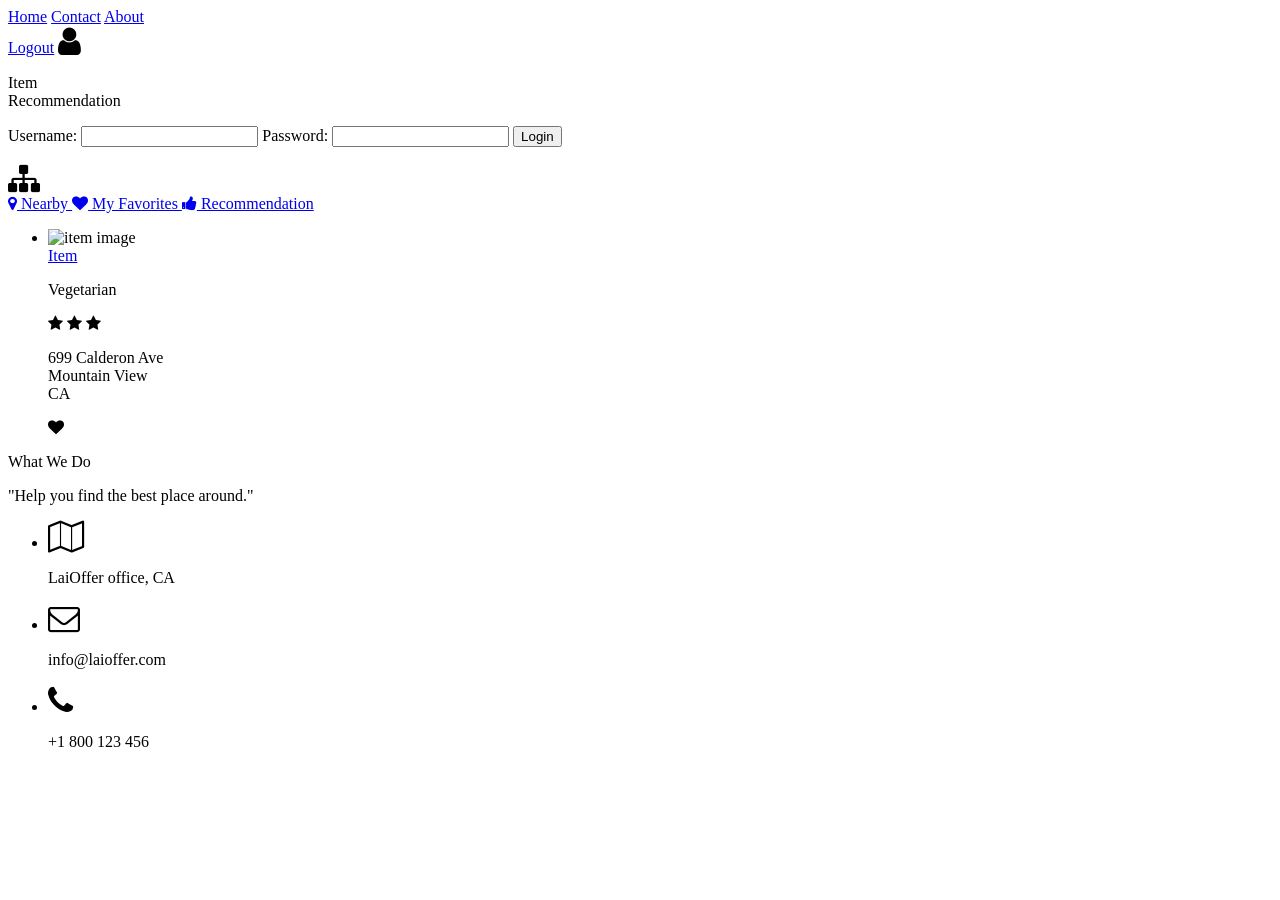
==== index.html @ aafc6a97 "html" ====
<!DOCTYPE html>
<html>
<head>
  <meta charset="UTF-8">
  <meta name="description" content="Item Recommendation">
  <meta name="author" content="Your Name">
  <title>Item Recommendation Final</title>
  <link href='https://fonts.googleapis.com/css?family=Open+Sans:400,300,700' rel='stylesheet' type='text/css'>
  <link rel="stylesheet" href="https://maxcdn.bootstrapcdn.com/font-awesome/4.5.0/css/font-awesome.min.css">
  <link rel="stylesheet" href="styles/main2.0.css">
</head>
<body>
  <header class="top-header">
    <nav class="top-nav">
      <a href="#">Home</a>
      <a href="#">Contact</a>
      <a href="#">About</a>
    </nav>
    <span id="welcome-msg"></span>
    <a id="logout-link" href="logout">Logout</a>
    <i id="avatar" class="avatar fa fa-user fa-2x"></i>
  </header>
  
  <div class="container">
   <header>
      <p>
        <span>Item</span>
        <br /> Recommendation
      </p>
    </header>

    <section class="main-section">
    <div id="login-form">
 	    <label for="username">Username:</label>
 	    <input id="username" name="username" type="text">
 	    <label for="password">Password:</label>
 	    <input id="password" name="password" type="password">
 	    <button id="login-btn">Login</button>
 	    <p id="login-error"></p>
    </div>

    
      <aside id="item-nav">
        <div class="nav-icon">
          <i class="fa fa-sitemap fa-2x"></i>
        </div>
        <nav class="main-nav">
          <a href="#" id="nearby-btn" class="main-nav-btn active">
            <i class="fa fa-map-marker"></i> Nearby
          </a>
          <a href="#" id="fav-btn" class="main-nav-btn">
            <i class="fa fa-heart"></i> My Favorites
          </a>
          <a href="#" id="recommend-btn" class="main-nav-btn">
            <i class="fa fa-thumbs-up"></i> Recommendation
          </a>
        </nav>
      </aside>

      <ul id="item-list">
        <li class="item">
          <img alt="item image" src="https://s3-media3.fl.yelpcdn.com/bphoto/EmBj4qlyQaGd9Q4oXEhEeQ/ms.jpg" />
          <div>
            <a class="item-name" href="#">Item</a>
            <p class="item-category">Vegetarian</p>
            <div class="stars">
              <i class="fa fa-star"></i>
              <i class="fa fa-star"></i>
              <i class="fa fa-star"></i>
            </div>
          </div>
          <p class="item-address">699 Calderon Ave<br/>Mountain View<br/> CA</p>
          <div class="fav-link">
            <i class="fa fa-heart"></i>
          </div>
        </li>
      </ul>
    </section>  
  </div>
  
 <footer>
    <p class="title">What We Do</p>
    <p>"Help you find the best place around."</p>
    <ul>
      <li>
        <p><i class="fa fa-map-o fa-2x"></i></p>
        <p>LaiOffer office, CA</p>
      </li>
      <li>
        <p><i class="fa fa-envelope-o fa-2x"></i></p>
        <p>info@laioffer.com</p>
      </li>
      <li>
        <p><i class="fa fa-phone fa-2x"></i></p>
        <p>+1 800 123 456</p>
      </li>
    </ul>
  </footer> 
  
  <script src="https://rawgit.com/emn178/js-md5/master/build/md5.min.js"></script> 
  <script src="scripts/main.js"></script>
</body>
</html>
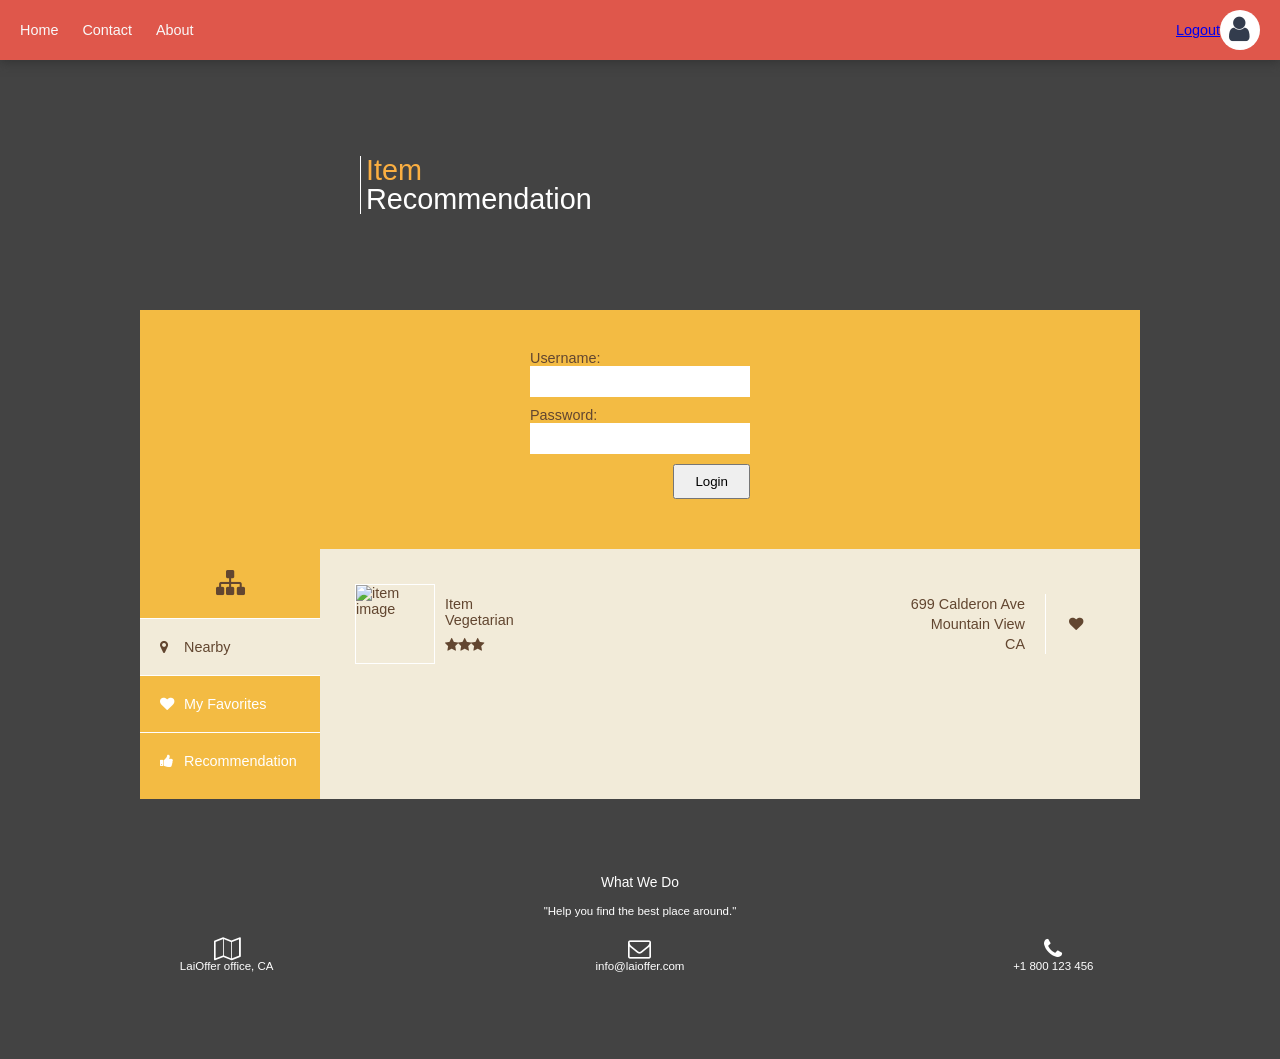
==== commit 140bacdd: "change css style" ====
--- a/index.html
+++ b/index.html
@@ -7,7 +7,7 @@
   <title>Item Recommendation Final</title>
   <link href='https://fonts.googleapis.com/css?family=Open+Sans:400,300,700' rel='stylesheet' type='text/css'>
   <link rel="stylesheet" href="https://maxcdn.bootstrapcdn.com/font-awesome/4.5.0/css/font-awesome.min.css">
-  <link rel="stylesheet" href="styles/main2.0.css">
+  <link rel="stylesheet" href="css/main.css">
 </head>
 <body>
   <header class="top-header">
--- a/css/main.css
+++ b/css/main.css
@@ -0,0 +1,294 @@
+* {
+	box-sizing: border-box;
+	margin: 0;
+	padding: 0;
+}
+
+body {
+	background: #434343;
+	color: #FFFFFF;
+	font-family: 'Open Sans', sans-serif;
+	font-weight: 300;
+	font-size: 0.9em;
+}
+
+ul {
+	list-style: none;
+}
+
+/**
+ * top header
+ */
+.top-header {
+	align-items: center;
+	background: #DF574B;
+	box-shadow: 0px 2px 10px #333333;
+	display: flex;
+	height: 60px;
+	position: fixed;
+	top: 0;
+	width: 100%;
+	z-index: 1;
+}
+
+.avatar {
+	background: #FFFFFF;
+	border-radius: 50%;
+	color: #333C4D;
+	height: 40px;
+	margin-right: 20px;
+	padding-left: 9px;
+	padding-top: 5px;
+	width: 40px;
+}
+
+/**
+ * top navigation
+ */
+.top-nav {
+	flex: 1;
+}
+
+.top-nav a {
+	color: #F9F9F9;
+	font-weight: 400;
+	margin-left: 20px;
+	text-decoration: none;
+}
+
+#welcome-msg {
+	border-right: 1px solid #FFFFFF;
+	padding-right: 10px;
+}
+
+/**
+ * main container
+ */
+.container {
+	margin: 60px auto;
+	max-width: 1000px;
+	min-width: 600px;
+}
+
+/**
+ * main header
+ */
+.container>header {
+	align-items: center;
+	background:
+		url('http://folkartcarsi.com/img/4.jpg')
+		no-repeat 50% 50%;
+	background-size: 100%;
+	display: flex;
+	height: 250px;
+}
+
+.container>header p {
+	border-left: 1px solid #FFFFFF;
+	font-weight: 400;
+	font-size: 2em;
+	line-height: 1em;
+	margin-left: 220px;
+	padding-left: 5px;
+}
+
+.container>header span {
+	color: #FBAF41;
+}
+/**
+ * login form
+ */
+#login-form {
+  color: #624630;
+  margin: 0px auto;
+  overflow: auto;
+  padding: 40px;
+  width: 300px;
+}
+
+#login-form label {
+  display: block;
+}
+
+#login-form input {
+  border: none;
+  display: block;
+  margin-bottom: 10px;
+  padding: 8px;
+  width: 100%;
+}
+
+#login-form button {
+  cursor: pointer;
+  float: right;
+  padding: 8px 20px;
+  text-align: right;
+}
+
+#login-error {
+  clear: both;
+  color: #990000;
+  padding-top: 10px;
+}
+
+/**
+ * main section
+ */
+.main-section {
+	background: #F3BB43;
+}
+
+/**
+ * aside
+ */
+#item-nav {
+	float: left;
+	width: 180px;
+}
+
+.nav-icon {
+	color: #624630;
+	padding: 20px;
+	text-align: center;
+}
+
+/**
+ * main navigation
+ */
+.main-nav-btn {
+	background: none;
+	border-top: 1px solid #FFFFFF;
+	color: #FFFFFF;
+	display: block;
+	padding: 20px;
+	text-align: left;
+	text-decoration: none;
+}
+
+.main-nav-btn:hover {
+	background: rgba(255, 255, 255, 0.8);
+	color: #624630;
+}
+
+.main-nav-btn.active {
+	background: #F2EBD9;
+	color: #624630;
+}
+
+.main-nav-btn i {
+	width: 20px;
+}
+
+/**
+ * item list
+ */
+#item-list {
+	background: #F2EBD9;
+	color: #624630;
+	list-style: none;
+	margin-left: 180px;
+	min-height: 250px;
+	padding: 10px;
+}
+
+#item-list .notice {
+	font-size: 16px;
+	padding: 60px;
+	text-align: center;
+}
+
+/**
+ * item
+ */
+.item {
+	align-items: center;
+	border-bottom: 1px solid #FFFFFF;
+	display: flex;
+	margin: 10px;
+	padding: 15px;
+	transition: background-color 100ms linear;
+}
+
+.item:last-child {
+	border: none;
+}
+
+.item:hover {
+	background: rgba(255, 255, 255, 0.8);
+	transition: background-color 100ms linear;
+}
+
+.item img {
+	border: 1px solid #FFFFFF;
+	height: 80px;
+	width: 80px;
+}
+
+.item>div:first-of-type {
+	flex: 1;
+	margin-left: 10px;
+	margin-right: 10px;
+}
+
+.item-name {
+	color: #624630;
+	font-weight: 400;
+	text-decoration: none;
+}
+
+.item-name:hover {
+	text-decoration: underline;
+}
+
+.item-address {
+	line-height: 20px;
+	padding-right: 20px;
+	text-align: right;
+}
+
+.stars {
+	align-items: center;
+	display: flex;
+	padding-top: 10px;
+}
+
+.fav-link {
+	border-left: 1px solid #FFFFFF;
+	cursor: pointer;
+	line-height: 60px;
+	text-align: center;
+	width: 60px;
+}
+
+.fav-link:hover {
+	color: #F13F3F;
+}
+
+/**
+ * footer section
+ */
+footer {
+	background: #434343;
+	font-size: 0.8em;
+	height: 200px;
+	position: relative;
+}
+
+footer p {
+	text-align: center;
+}
+
+footer p.title {
+	font-size: 1.2em;
+	padding: 15px;
+}
+
+footer ul {
+	align-items: center;
+	display: flex;
+	padding: 20px;
+}
+
+footer ul li {
+	flex: 1;
+}
